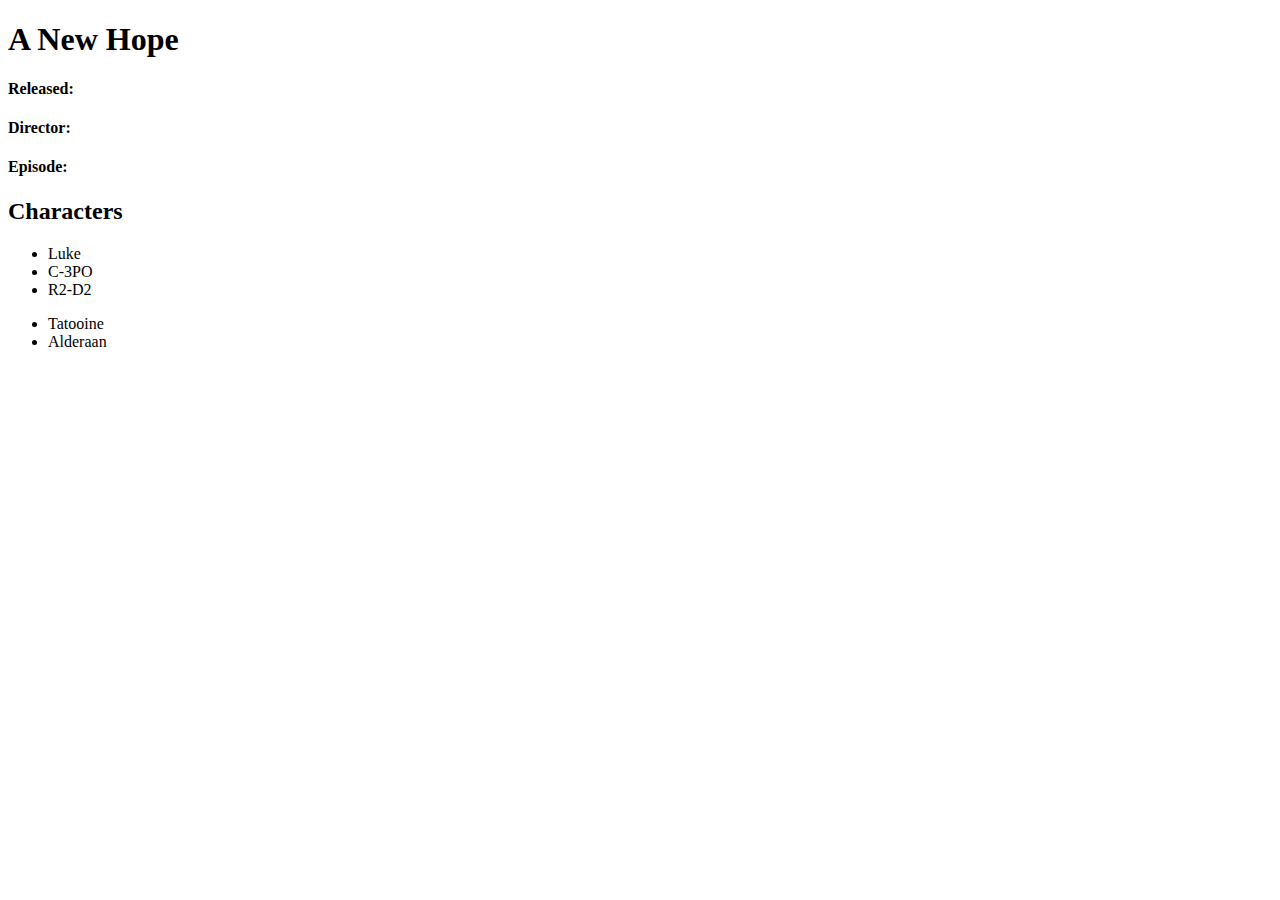
==== guided_project_1/film.html @ 3d0da1df "added outline in html" ====
<!DOCTYPE html>
<html lang="en">
<head>
    <meta charset="UTF-8">
    <meta name="viewport" content="width=device-width, initial-scale=1.0">
    <title>Films</title>
    <script src="film.js" defer ></script>
</head>
<body>
    <h1>A New Hope</h1>
    <h4>Released:</h4>
    <h4>Director:</h4>
    <h4>Episode:</h4>
    <h2>Characters</h2>
    <ul>
        <li>Luke</li>
        <li>C-3PO</li>
        <li>R2-D2</li>
    </ul>
    <ul>
        <li>Tatooine</li>
        <li>Alderaan</li>
    </ul>
</body>
</html>
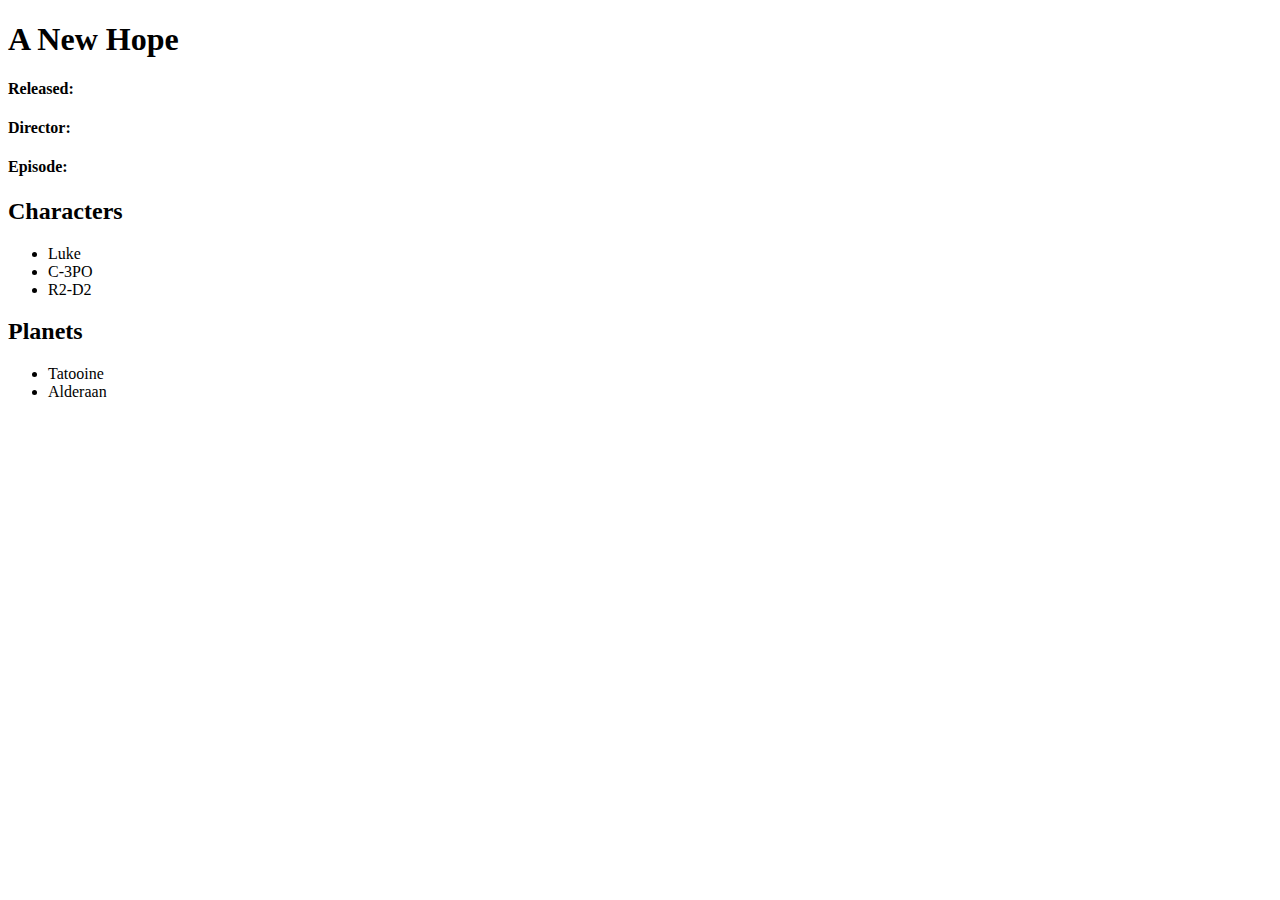
==== commit c34678b3: "film.js is fetching all data needed for the page" ====
--- a/guided_project_1/film.html
+++ b/guided_project_1/film.html
@@ -8,15 +8,16 @@
 </head>
 <body>
     <h1>A New Hope</h1>
-    <h4>Released:</h4>
-    <h4>Director:</h4>
-    <h4>Episode:</h4>
-    <h2>Characters</h2>
+    <h4 id ="release_date">Released:</h4>
+    <h4 id = "director">Director:</h4>
+    <h4 id="episode">Episode:</h4>
+    <h2 id ="characters">Characters</h2>
     <ul>
         <li>Luke</li>
         <li>C-3PO</li>
         <li>R2-D2</li>
     </ul>
+    <h2 id="planets">Planets</h2>
     <ul>
         <li>Tatooine</li>
         <li>Alderaan</li>
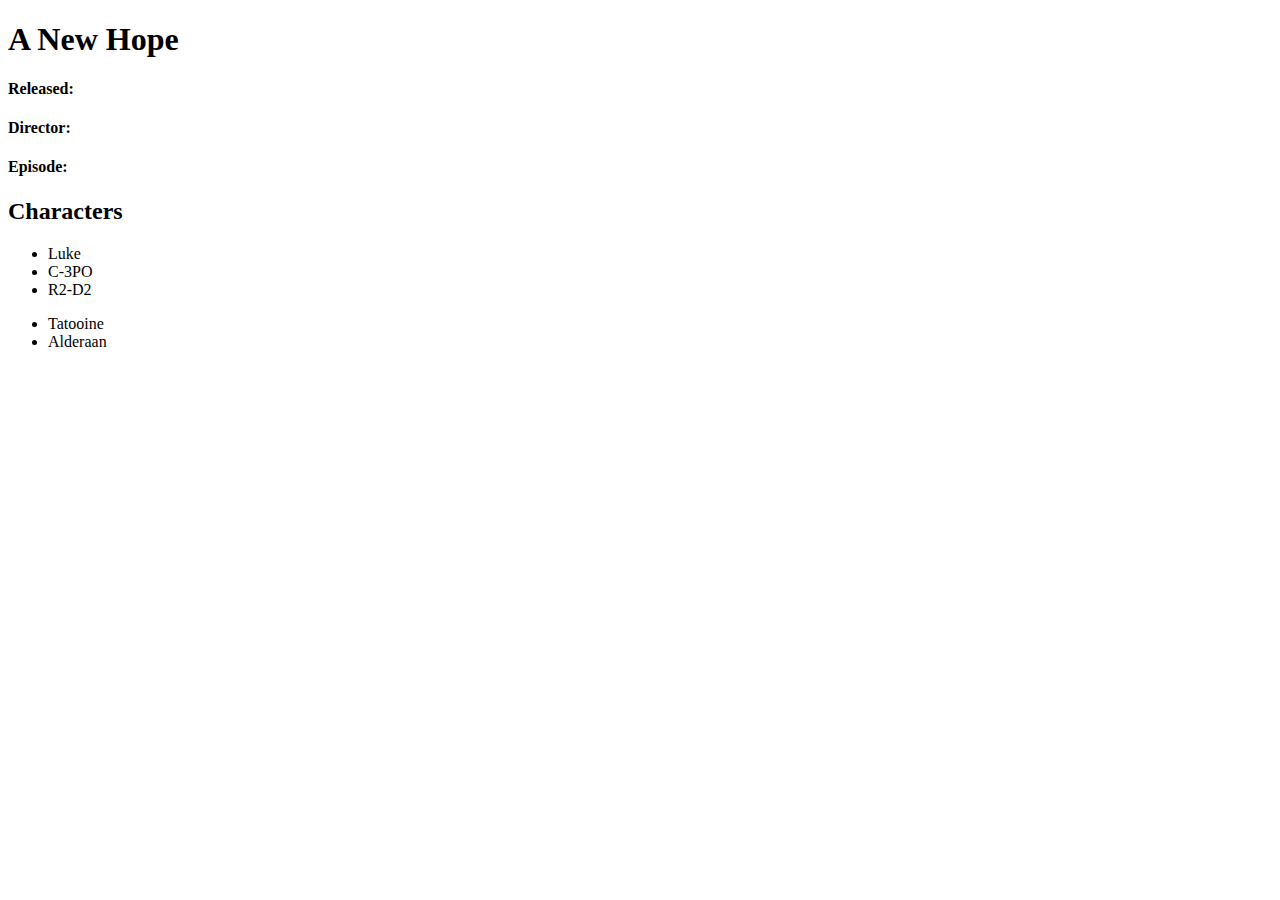
==== commit 12d3a9fc: "Merge branch 'main' of https://github.com/emolden/guided_project_1" ====
--- a/guided_project_1/film.html
+++ b/guided_project_1/film.html
@@ -8,16 +8,15 @@
 </head>
 <body>
     <h1>A New Hope</h1>
-    <h4 id ="release_date">Released:</h4>
-    <h4 id = "director">Director:</h4>
-    <h4 id="episode">Episode:</h4>
-    <h2 id ="characters">Characters</h2>
+    <h4>Released:</h4>
+    <h4>Director:</h4>
+    <h4>Episode:</h4>
+    <h2>Characters</h2>
     <ul>
         <li>Luke</li>
         <li>C-3PO</li>
         <li>R2-D2</li>
     </ul>
-    <h2 id="planets">Planets</h2>
     <ul>
         <li>Tatooine</li>
         <li>Alderaan</li>
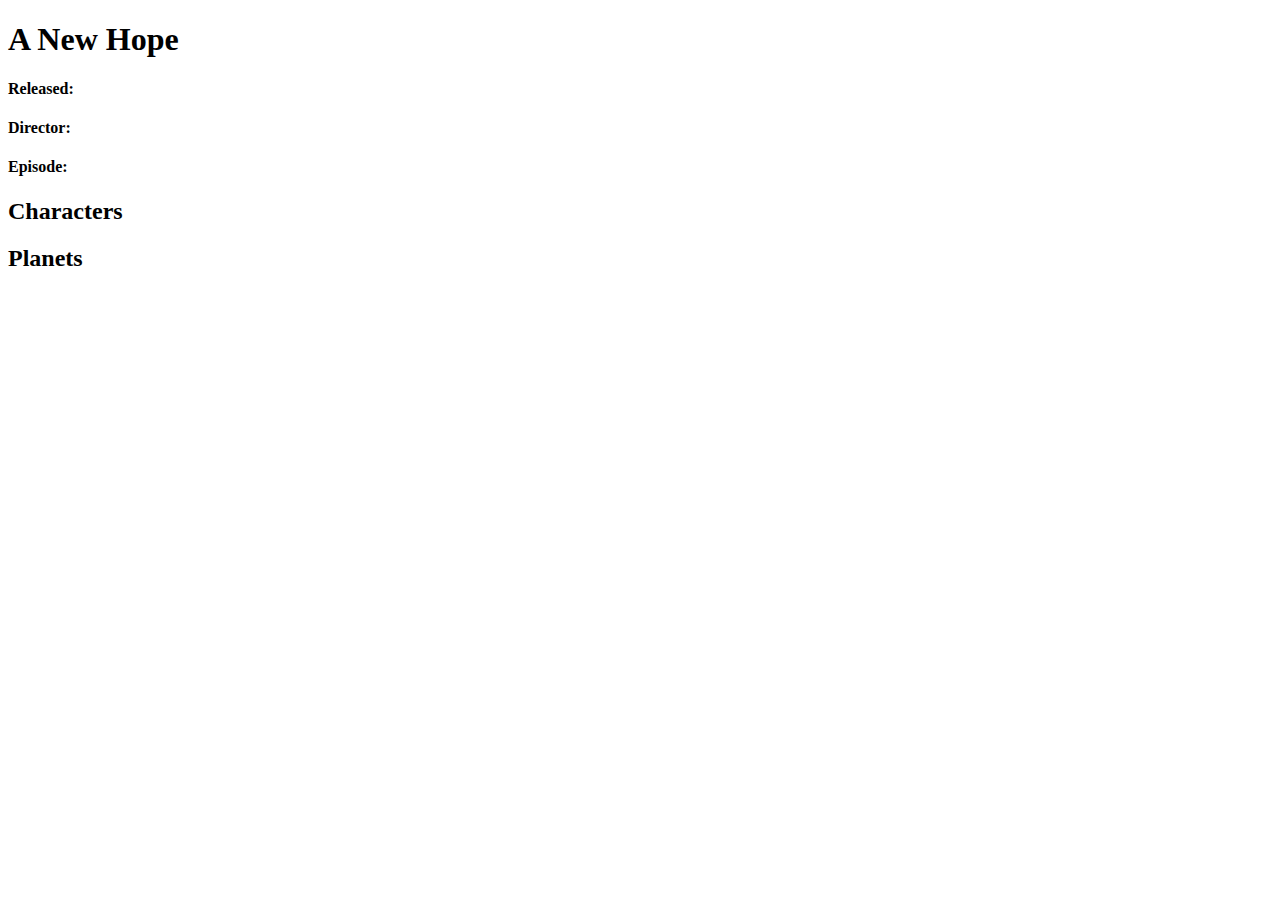
==== commit 4fcd8601: "characters and planets loading on the dom" ====
--- a/guided_project_1/film.html
+++ b/guided_project_1/film.html
@@ -7,19 +7,15 @@
     <script src="film.js" defer ></script>
 </head>
 <body>
-    <h1>A New Hope</h1>
-    <h4>Released:</h4>
-    <h4>Director:</h4>
-    <h4>Episode:</h4>
-    <h2>Characters</h2>
-    <ul>
-        <li>Luke</li>
-        <li>C-3PO</li>
-        <li>R2-D2</li>
+    <h1 id="film">A New Hope</h1>
+    <h4 id ="release_date">Released: </h4>
+    <h4 id = "director">Director: </h4>
+    <h4 id="episode">Episode: </h4>
+    <h2 >Characters</h2>
+    <ul id ="characters">
     </ul>
-    <ul>
-        <li>Tatooine</li>
-        <li>Alderaan</li>
+    <h2 >Planets</h2>
+    <ul id="planets">
     </ul>
 </body>
 </html>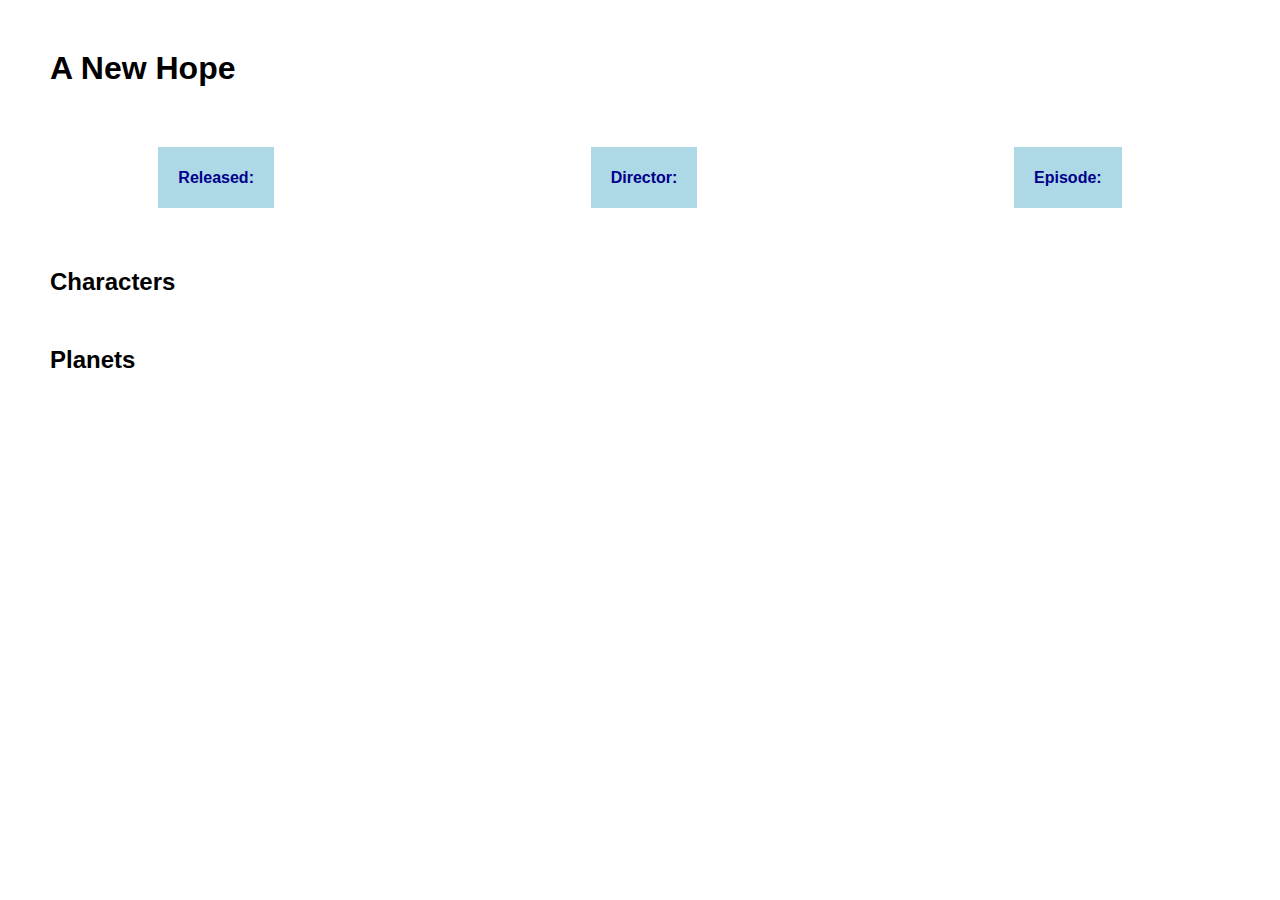
==== commit efbaed83: "updated css in films.html" ====
--- a/guided_project_1/film.html
+++ b/guided_project_1/film.html
@@ -5,17 +5,26 @@
     <meta name="viewport" content="width=device-width, initial-scale=1.0">
     <title>Films</title>
     <script src="film.js" defer ></script>
+    <link href="site.css" rel="stylesheet"/>
 </head>
 <body>
     <h1 id="film">A New Hope</h1>
-    <h4 id ="release_date">Released: </h4>
-    <h4 id = "director">Director: </h4>
-    <h4 id="episode">Episode: </h4>
-    <h2 >Characters</h2>
-    <ul id ="characters">
-    </ul>
-    <h2 >Planets</h2>
-    <ul id="planets">
-    </ul>
+    <section id = "generalFilmInfo">
+        <h4>Released: <span id ="release_date"></span> </h4>
+        <h4 >Director: <span id = "director"></span></h4>
+        <h4 >Episode:<span id="episode"></span></h4>
+    </section>
+    <section id="movies">
+        <h2 >Characters</h2>
+        <ul id ="characters">
+        </ul>
+    </section>
+    <section id="homeworlds">
+        <h2 >Planets</h2>
+        <ul id="planets">
+        </ul>
+    <section>
+
 </body>
+
 </html>--- a/guided_project_1/site.css
+++ b/guided_project_1/site.css
@@ -0,0 +1,133 @@
+body,
+div,
+h1,
+h2,
+h3,
+h4,
+h5,
+p {
+  margin: 0;
+  padding: 0;
+}
+
+:root {
+  font-family: Arial, Helvetica, sans-serif;
+  --dark1: black;
+  --light1: white;
+  --dark2: darkblue;
+  --light2: lightblue;
+  background-color: var(--light1);
+  color: var(--dark1);
+}
+
+button {
+  background-color: var(--light2);
+  color: var(--dark2);
+  font-weight: bold;
+  padding: 10px;
+  border-radius: 5px;
+  border: 1px solid var(--dark2);
+}
+
+input {
+  display: block;
+  width: 95%;
+  font-weight: bold;
+  font-size: 1.1em;
+  line-height: 1.5em;
+  border: none;
+  border-bottom: 2px solid var(--dark2);
+  outline: none;
+  margin: 5px;
+}
+
+label {
+  font-weight: bold;
+  font-size: 1.1em;
+}
+
+.small {
+  font-size: small;
+  font-weight: normal;
+}
+
+/* Characters */
+#charactersList {
+  display: flex;
+  flex-wrap: wrap;
+  justify-content: space-around;
+  padding: 0;
+}
+
+#charactersList div {
+  padding: 10px;
+  margin: 10px;
+  border: 1px solid var(--dark2);
+  border-radius: 5px;
+  color: var(--dark2);
+  background-color: var(--light2);
+  font-weight: bold;
+}
+
+/* Character page */
+h1#name,
+h1#film {
+  margin: 50px;
+}
+
+#generalInfo,
+#generalFilmInfo {
+  display: flex;
+  flex-wrap: wrap;
+  justify-content: space-around;
+  border: 20px;
+}
+
+#generalInfo p,
+#generalFilmInfo h4 {
+  padding: 20px;
+  margin: 10px;
+  color: var(--dark2);
+  background-color: var(--light2);
+}
+
+#generalInfo span,
+#generalFilmInfo span {
+  font-weight: bold;
+  font-size: 1.1em;
+}
+
+section#planets,
+section#characters,
+section#films,
+section#homeworlds,
+section#movies {
+  margin: 50px;
+}
+
+section#planets ul,
+section#characters ul,
+section#films ul,
+section#homeworlds ul,
+section#movies ul {
+  list-style-type: none;
+  padding: 0;
+}
+
+section#planets a,
+section#characters a,
+section#films a,
+section#homeworlds a,
+section#movies a {
+  display: inline-block;
+  text-decoration: none;
+  font-size: 1.1em;
+
+  background-color: var(--light2);
+  color: var(--dark2);
+  font-weight: bold;
+  padding: 10px;
+  margin: 10px;
+  border-radius: 5px;
+  border: 1px solid var(--dark2);
+}